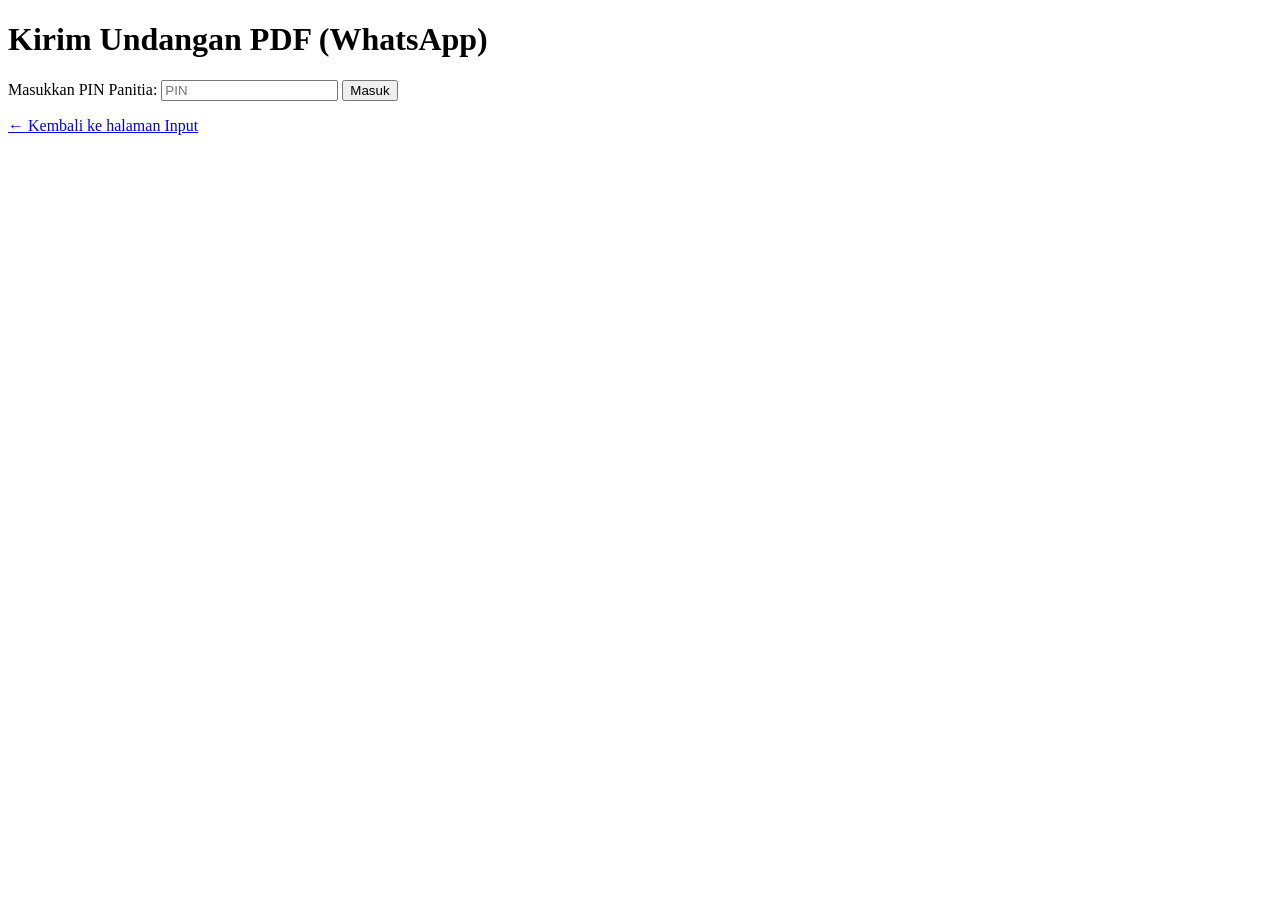
==== cetak.html @ 3e4bdc35 "Create cetak.html" ====
<!DOCTYPE html>
<html>
<head>
<base target="_top">
<meta name="viewport" content="width=device-width, initial-scale=1">
<?!= include('style'); ?>
<style>
/* Style Halaman Layar Utama */
#daftarPemilih {
  display: grid;
  gap: 10px;
  margin: 8px 0 16px;
  max-height: 65vh;
  overflow-y: auto;
}
#judulList {
  font-weight: 700;
  color: #1a3c6e;
  margin: 12px 4px 0;
  min-height: 20px;
}
.baris-pemilih {
  display: flex;
  align-items: center;
  justify-content: space-between;
  gap: 10px;
  padding: 12px 14px;
  background: #ffffff;
  border-radius: 8px;
  border: 1px solid #e0e0e0;
  box-shadow: 0 1px 3px rgba(0,0,0,0.05);
  transition: opacity 0.4s;
}
.baris-pemilih.hilang { opacity: 0; }
.pemilih-info {
  flex: 1;
  min-width: 0;
  word-break: break-word;
  line-height: 1.5;
}
.aksi { flex-shrink: 0; text-align: center; }
.btn-wa {
  background-color: #25D366;
  color: white;
  border: none;
  padding: 8px 14px;
  border-radius: 6px;
  font-weight: bold;
  cursor: pointer;
  font-size: 13px;
  text-decoration: none;
  display: inline-block;
  text-align: center;
  width: auto;
  margin: 0;
  min-height: 0;
}
.btn-wa:hover { background-color: #128C7E; }
.btn-wa:disabled { background-color: #ccc; cursor: not-allowed; }
.badge-terkirim {
  display: block;
  color: #155724;
  background: #d4edda;
  border-radius: 6px;
  padding: 5px 10px;
  font-size: 13px;
  font-weight: 700;
  margin-bottom: 6px;
}
.btn-ulang {
  background: #999;
  width: auto;
  margin: 0;
  padding: 6px 10px;
  font-size: 12px;
  min-height: 0;
  min-width: 0;
}
.btn-ulang:hover { background: #777; }
/* Baris tombol muat & pencarian */
.baris-tombol { display: flex; gap: 8px; flex-wrap: wrap; }
.baris-tombol button { flex: 1; width: auto; margin: 0; }
.btn-sudah { background: #4b5563; }
.btn-sudah:hover { background: #374151; }
.baris-cari { margin-top: 10px; display: flex; gap: 8px; }
.baris-cari input { flex: 1; min-width: 0; margin-bottom: 0; width: auto; }
.baris-cari button { width: auto; margin: 0; }
</style>
</head>
<body>
<div class="container">
<h1>Kirim Undangan PDF (WhatsApp)</h1>

<!-- Step 1: Input PIN Panitia -->
<div id="pinBox" class="card">
<label for="pinInput">Masukkan PIN Panitia:</label>
<input type="password" id="pinInput" placeholder="PIN" />
<button onclick="cekPin()">Masuk</button>
<p id="pinError" class="error"></p>
</div>

<!-- Step 2: Main Control -->
<div id="mainBox" style="display:none;">
<div class="card">
<div class="baris-tombol">
<button onclick="muatBelumDicetak()">Belum Dikirim</button>
<button class="btn-sudah" onclick="muatSudahDicetak()">Sudah Dikirim</button>
</div>
<div class="baris-cari">
<input type="text" id="searchInput" placeholder="Cari NIK / Nama..." />
<button onclick="cariSatuan()" class="secondary">Cari</button>
</div>
</div>

<!-- List Hasil -->
<div id="judulList"></div>
<div id="daftarPemilih"></div>
</div>

<p class="footer">
<a href="https://script.google.com/macros/s/AKfycby7AdtwBY1N4fU_EynKRqPYEvyVZkb4MA5euTF47bxv1L70aYbmXpe4U1VZcaYp/exec">&larr; Kembali ke halaman Input</a>
</p>
</div>

<script>
let PIN = '';
let LIST = [];
let MODE = 'belum'; // 'belum' | 'sudah' | 'cari'
let JUDUL = '';

function esc(s) {
  if (s == null) return '';
  return String(s).replace(/[<&>]/g, function (c) {
    return {'&': '&amp;', '<': '&lt;', '>': '&gt;', '"': '&quot;', "'": '&#39;'}[c];
  });
}

function alamatTeks(p) {
  return (p.blok || '-') + (p.noBlok || '-') + '/' + (p.noRumah || '-');
}

function cekPin() {
  const pin = document.getElementById('pinInput').value;
  const err = document.getElementById('pinError');
  err.innerText = 'Memeriksa PIN...';
  google.script.run
    .withSuccessHandler(function (res) {
      if (res && res.valid) {
        PIN = pin;
        document.getElementById('pinBox').style.display = 'none';
        document.getElementById('mainBox').style.display = 'block';
        err.innerText = '';
        muatBelumDicetak();
      } else {
        err.innerText = (res && res.message) || 'PIN Salah!';
      }
    })
    .withFailureHandler(function (e) {
      err.innerText = 'Error: ' + e.message;
    })
    .verifikasipin(pin, 'cetak');
}

function tampilkanMemuat(teks) {
  document.getElementById('judulList').innerText = '';
  document.getElementById('daftarPemilih').innerHTML = '<p>' + esc(teks) + '</p>';
}

function tampilkanError(e) {
  document.getElementById('daftarPemilih').innerHTML = '<p class="error">Error: ' + esc(e && e.message) + '</p>';
}

function muatBelumDicetak() {
  MODE = 'belum';
  tampilkanMemuat('Memuat data...');
  google.script.run
    .withSuccessHandler(function (data) {
      tampilkanDaftar(data || [], 'Belum dikirim');
    })
    .withFailureHandler(tampilkanError)
    .getDaftarBelumDicetak(PIN);
}

function muatSudahDicetak() {
  MODE = 'sudah';
  tampilkanMemuat('Memuat data...');
  google.script.run
    .withSuccessHandler(function (data) {
      tampilkanDaftar(data || [], 'Sudah dikirim');
    })
    .withFailureHandler(tampilkanError)
    .getDaftarSudahDicetak(PIN);
}

function cariSatuan() {
  const keyword = document.getElementById('searchInput').value;
  if (!keyword.trim()) return;
  MODE = 'cari';
  tampilkanMemuat('Mencari...');
  google.script.run
    .withSuccessHandler(function (data) {
      tampilkanDaftar(data || [], 'Hasil pencarian');
    })
    .withFailureHandler(tampilkanError)
    .cariPemilih(PIN, keyword);
}

function perbaruiJudul() {
  const jumlah = document.querySelectorAll('.baris-pemilih').length;
  document.getElementById('judulList').innerText = JUDUL + ': ' + jumlah + ' orang';
}

function aksiHtml(p, idx) {
  if (p.sudahDicetak === true) {
    return '<span class="badge-terkirim">Terkirim</span>' +
           '<button class="btn-ulang" id="btn-' + idx + '" onclick="prosesKirimWA(' + idx + ')">Kirim Ulang</button>';
  }
  return '<button class="btn-wa" id="btn-' + idx + '" onclick="prosesKirimWA(' + idx + ')">Buat PDF &amp; Kirim</button>';
}

function tampilkanDaftar(list, judul) {
  LIST = list || [];
  JUDUL = judul;
  const div = document.getElementById('daftarPemilih');
  div.innerHTML = '';
  if (LIST.length === 0) {
    document.getElementById('judulList').innerText = judul;
    div.innerHTML = '<p>' + (MODE === 'belum' ? 'Semua undangan sudah dikirim.' : 'Data tidak ditemukan.') + '</p>';
    return;
  }
  LIST.forEach(function (p, idx) {
    if (MODE === 'belum') p.sudahDicetak = false;
    if (MODE === 'sudah') p.sudahDicetak = true;
    const item = document.createElement('div');
    item.className = 'baris-pemilih';
    item.id = 'row-' + idx;
    item.innerHTML =
      '<div class="pemilih-info">' +
      '<strong>' + esc(p.nama) + '</strong><br/>' +
      '<small>NIK: ' + esc(p.nik || '-') + '</small><br/>' +
      '<small>No. DPT: ' + esc(p.no || '-') + '</small> | ' +
      '<small>Blok/Rumah: ' + esc(alamatTeks(p)) + '</small><br/>' +
      '<small>WA: ' + esc(p.noWhatsapp || '-') + '</small>' +
      '</div>' +
      '<div class="aksi" id="action-area-' + idx + '">' + aksiHtml(p, idx) + '</div>';
    div.appendChild(item);
  });
  perbaruiJudul();
}

function formatNomorWA(noHP) {
  if (!noHP) return '';
  let cleaned = String(noHP).replace(/\D/g, '');
  if (cleaned.startsWith('0')) {
    cleaned = '62' + cleaned.substring(1);
  }
  return cleaned;
}

function prosesKirimWA(idx) {
  const pemilih = LIST[idx];
  if (!pemilih) return;
  const btn = document.getElementById('btn-' + idx);
  const teksAsli = btn ? btn.innerText : '';
  if (btn) {
    btn.disabled = true;
    btn.innerText = 'Membuat PDF...';
  }
  
  google.script.run
    .withSuccessHandler(function (res) {
      if (res && res.success) {
        const noFormatted = formatNomorWA(pemilih.noWhatsapp);
        const baris = [
          '*SURAT UNDANGAN PEMILIHAN KETUA RW 016*',
          'Yth. Bapak/Ibu/Saudara/i: *' + res.nama + '*',
          'Berikut kami lampirkan dokumen Surat Undangan Resmi Anda dalam bentuk PDF.',
          'Silakan unduh melalui link berikut: ' + res.pdfUrl,
          'Mohon hadir pada pelaksanaan pemungutan suara dengan menunjukkan Surat Undangan ini (di HP/cetak) serta membawa KTP Fisik.',
          '',
          'Terima Kasih,',
          '*Panitia Pemilihan RW 016*'
        ];
        const pesan = baris.join('\n');
        const waUrl = 'https://api.whatsapp.com/send?phone=' + noFormatted + '&text=' + encodeURIComponent(pesan);
        
        const actionArea = document.getElementById('action-area-' + idx);
        if (actionArea) {
          actionArea.innerHTML = '<a href="' + waUrl + '" target="_blank" rel="noopener" class="btn-wa" style="background-color: #128C7E;" onclick="tandaiTerkirim(' + idx + ')">Buka WhatsApp &amp; Kirim</a>';
        }
      } else {
        alert('Gagal: ' + ((res && res.message) || 'Terjadi kesalahan.'));
        if (btn) {
          btn.disabled = false;
          btn.innerText = teksAsli;
        }
      }
    })
    .withFailureHandler(function (err) {
      alert('Error: ' + err.message);
      if (btn) {
        btn.disabled = false;
        btn.innerText = teksAsli;
      }
    })
    .kirimUndanganPdfPerWarga(PIN, pemilih.nik);
}

function tandaiTerkirim(idx) {
  const p = LIST[idx];
  if (!p) return;
  
  google.script.run
    .withFailureHandler(function(e) {
      alert('Gagal menandai terkirim: ' + e.message);
    })
    .tandaiSudahDicetak(PIN, p.nik);
  
  p.sudahDicetak = true;
  
  setTimeout(function() {
    const row = document.getElementById('row-' + idx);
    if (!row) return;
    if (MODE === 'belum') {
      row.classList.add('hilang');
      setTimeout(function () {
        row.remove();
        perbaruiJudul();
        if (document.querySelectorAll('.baris-pemilih').length === 0) {
          document.getElementById('daftarPemilih').innerHTML = '<p>Semua undangan sudah dikirim.</p>';
        }
      }, 400);
    } else {
      const area = document.getElementById('action-area-' + idx);
      if (area) {
        area.innerHTML = '<span class="badge-terkirim">Terkirim</span>' +
                         '<button class="btn-ulang" id="btn-' + idx + '" onclick="prosesKirimWA(' + idx + ')">Kirim Ulang</button>';
      }
    }
  }, 700);
}
</script>
</body>
</html>
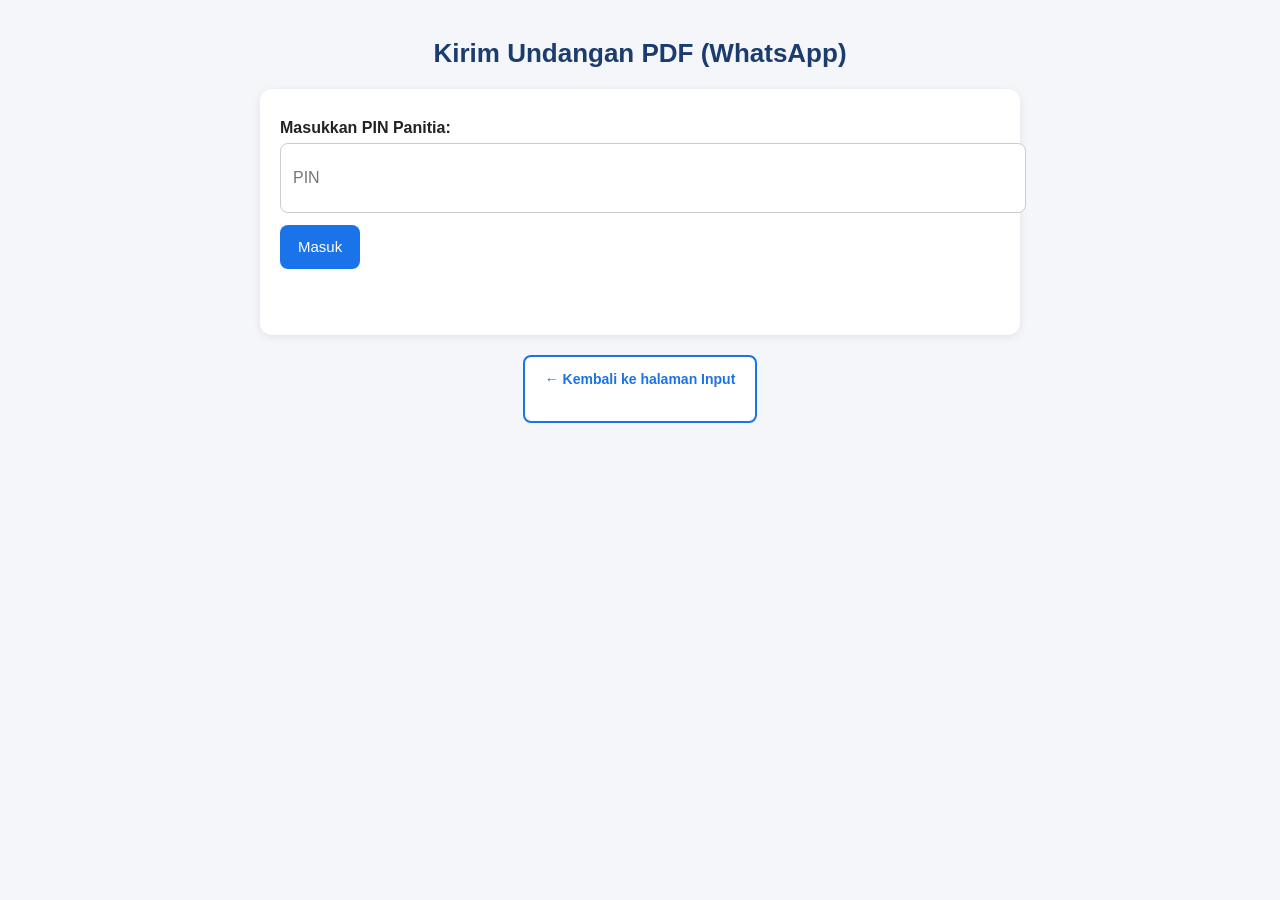
==== commit d9f677fc: "Update cetak.html" ====
--- a/cetak.html
+++ b/cetak.html
@@ -3,7 +3,7 @@
 <head>
 <base target="_top">
 <meta name="viewport" content="width=device-width, initial-scale=1">
-<?!= include('style'); ?>
+<link rel="stylesheet" href="style.css">
 <style>
 /* Style Halaman Layar Utama */
 #daftarPemilih {
--- a/style.css
+++ b/style.css
@@ -0,0 +1,95 @@
+<style>
+* { box-sizing: border-box; }
+html { -webkit-text-size-adjust: 100%; }
+body {
+    font-family: 'Segoe UI', Arial, sans-serif;
+    background: #f4f6f9;
+    margin: 0;
+    padding: 20px;
+    color: #222;
+}
+
+/* Desktop: form tidak melebar penuh biar enak dibaca. HP: otomatis full-width karena max-width di-cap tapi body sudah punya padding kecil. */
+.container { max-width: 700px; margin: 0 auto; }
+h1 { text-align: center; color: #1a3c6e; font-size: 22px; line-height: 1.3; }
+
+.card {
+    background: #fff;
+    border-radius: 12px;
+    padding: 20px;
+    box-shadow: 0 2px 8px rgba(0,0,0,0.08);
+    margin-bottom: 16px;
+}
+
+.card label { display: block; margin: 10px 0 6px; font-weight: 600; }
+.card input {
+    width: 100%;
+    padding: 12px;
+    border: 1px solid #ccc;
+    border-radius: 8px;
+    font-size: 16px; /* 16px+ mencegah Safari/Chrome di HP otomatis zoom-in saat fokus ke input */
+    margin-bottom: 8px;
+    min-height: 44px; /* target sentuh nyaman di HP */
+}
+
+/* Grup tombol: boleh turun ke baris baru di layar sempit, sejajar di layar lebar */
+.card, #aksiBox {
+    display: block;
+}
+
+button {
+    background: #1a73e8;
+    color: #fff;
+    border: none;
+    padding: 12px 18px;
+    border-radius: 8px;
+    cursor: pointer;
+    font-size: 15px;
+    margin: 4px 6px 4px 0;
+    min-height: 44px;
+    min-width: 44px;
+}
+
+button:hover { background: #1558b0; }
+button:active { transform: scale(0.98); }
+button:disabled { background: #999; cursor: not-allowed; }
+button.secondary { background: #f8d7da; color: #721c24; }
+button.secondary:hover { background: #777; }
+
+.message { padding: 12px; border-radius: 8px; font-weight: 600; margin-top: 10px; word-break: break-word; }
+.message.success { background: #d4edda; color: #155724; }
+.message.error { background: #f8d7da; color: #721c24; }
+.error { color: #c0392b; font-size: 13px; min-height: 16px; }
+
+.footer { text-align: center; margin-top: 20px; font-size: 14px; }
+.footer a {
+    display: inline-block;
+    color: #1a73e8;
+    text-decoration: none;
+    background: #fff;
+    border: 2px solid #1a73e8;
+    padding: 10px 20px;
+    border-radius: 8px;
+    font-weight: 600;
+    min-height: 44px;
+    line-height: 24px;
+    transition: background 0.15s, color 0.15s;
+}
+.footer a:hover { background: #1a73e8; color: #fff; }
+.footer a:active { transform: scale(0.98); }
+
+/* ===== Penyesuaian khusus layar sempit (HP) ===== */
+@media (max-width: 480px) {
+    body { padding: 12px; }
+    h1 { font-size: 19px; }
+    .card { padding: 16px; border-radius: 10px; }
+    button { width: 100%; margin: 4px 0; } /* tombol full-width, tumpuk rapi ke bawah di HP */
+    .footer a { display: block; }
+}
+
+/* ===== Penyesuaian layar lebar (Desktop besar) ===== */
+@media (min-width: 1000px) {
+    .container { max-width: 760px; }
+    h1 { font-size: 26px; }
+}
+</style>
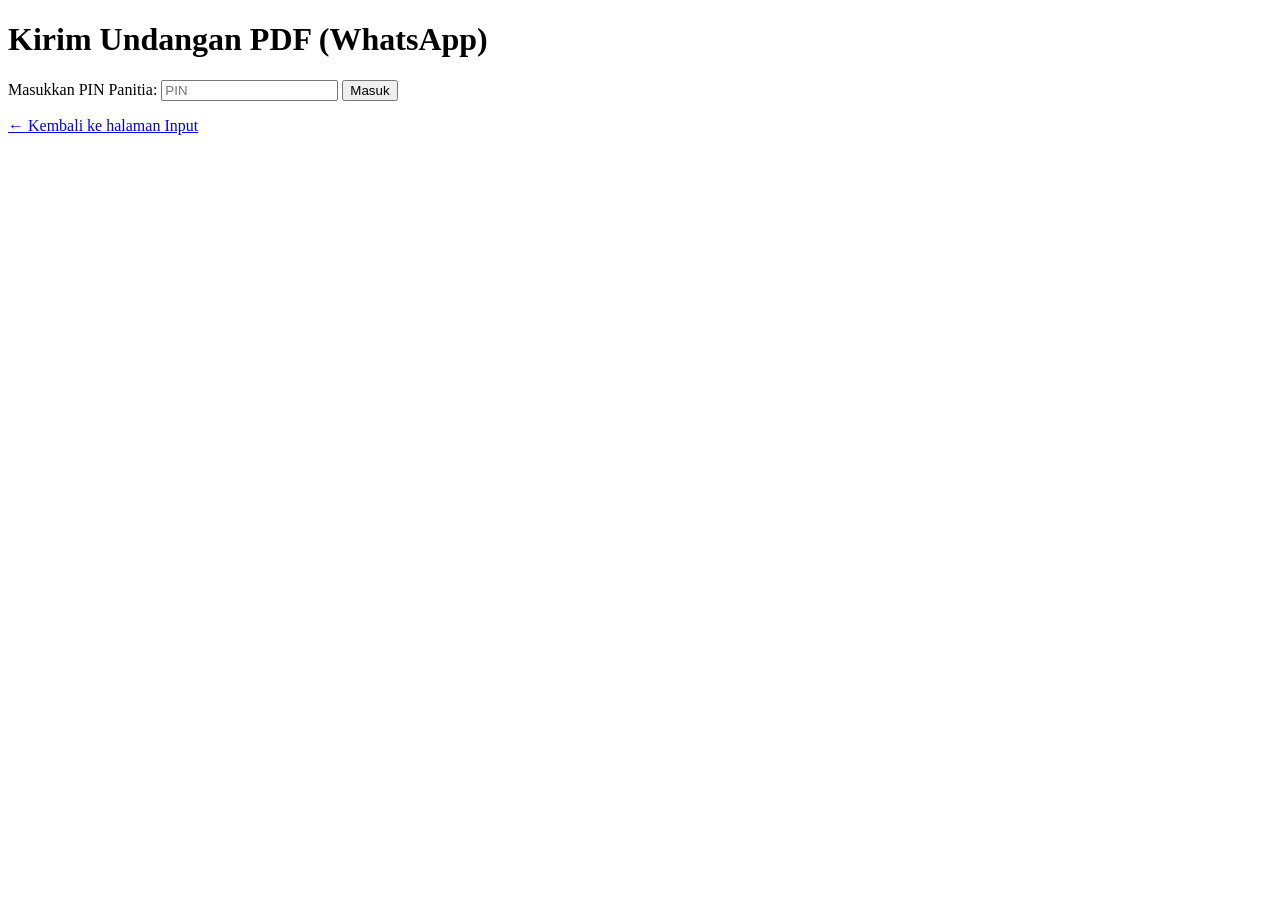
==== commit f477df4f: "Update cetak.html" ====
--- a/cetak.html
+++ b/cetak.html
@@ -1,344 +1,355 @@
 <!DOCTYPE html>
 <html>
 <head>
-<base target="_top">
-<meta name="viewport" content="width=device-width, initial-scale=1">
-<link rel="stylesheet" href="style.css">
-<style>
-/* Style Halaman Layar Utama */
-#daftarPemilih {
-  display: grid;
-  gap: 10px;
-  margin: 8px 0 16px;
-  max-height: 65vh;
-  overflow-y: auto;
-}
-#judulList {
-  font-weight: 700;
-  color: #1a3c6e;
-  margin: 12px 4px 0;
-  min-height: 20px;
-}
-.baris-pemilih {
-  display: flex;
-  align-items: center;
-  justify-content: space-between;
-  gap: 10px;
-  padding: 12px 14px;
-  background: #ffffff;
-  border-radius: 8px;
-  border: 1px solid #e0e0e0;
-  box-shadow: 0 1px 3px rgba(0,0,0,0.05);
-  transition: opacity 0.4s;
-}
-.baris-pemilih.hilang { opacity: 0; }
-.pemilih-info {
-  flex: 1;
-  min-width: 0;
-  word-break: break-word;
-  line-height: 1.5;
-}
-.aksi { flex-shrink: 0; text-align: center; }
-.btn-wa {
-  background-color: #25D366;
-  color: white;
-  border: none;
-  padding: 8px 14px;
-  border-radius: 6px;
-  font-weight: bold;
-  cursor: pointer;
-  font-size: 13px;
-  text-decoration: none;
-  display: inline-block;
-  text-align: center;
-  width: auto;
-  margin: 0;
-  min-height: 0;
-}
-.btn-wa:hover { background-color: #128C7E; }
-.btn-wa:disabled { background-color: #ccc; cursor: not-allowed; }
-.badge-terkirim {
-  display: block;
-  color: #155724;
-  background: #d4edda;
-  border-radius: 6px;
-  padding: 5px 10px;
-  font-size: 13px;
-  font-weight: 700;
-  margin-bottom: 6px;
-}
-.btn-ulang {
-  background: #999;
-  width: auto;
-  margin: 0;
-  padding: 6px 10px;
-  font-size: 12px;
-  min-height: 0;
-  min-width: 0;
-}
-.btn-ulang:hover { background: #777; }
-/* Baris tombol muat & pencarian */
-.baris-tombol { display: flex; gap: 8px; flex-wrap: wrap; }
-.baris-tombol button { flex: 1; width: auto; margin: 0; }
-.btn-sudah { background: #4b5563; }
-.btn-sudah:hover { background: #374151; }
-.baris-cari { margin-top: 10px; display: flex; gap: 8px; }
-.baris-cari input { flex: 1; min-width: 0; margin-bottom: 0; width: auto; }
-.baris-cari button { width: auto; margin: 0; }
-</style>
+  <base target="_top">
+  <meta name="viewport" content="width=device-width, initial-scale=1">
+  <?!= include('Style'); ?>
+  <style>
+    /* Style Halaman Layar Utama */
+    #daftarPemilih {
+      display: grid;
+      gap: 10px;
+      margin: 8px 0 16px;
+      max-height: 65vh;
+      overflow-y: auto;
+    }
+    #judulList { font-weight: 700; color: #1a3c6e; margin: 12px 4px 0; min-height: 20px; }
+    .baris-pemilih {
+      display: flex;
+      align-items: center;
+      justify-content: space-between;
+      gap: 10px;
+      padding: 12px 14px;
+      background: #ffffff;
+      border-radius: 8px;
+      border: 1px solid #e0e0e0;
+      box-shadow: 0 1px 3px rgba(0,0,0,0.05);
+      transition: opacity 0.4s;
+    }
+    .baris-pemilih.hilang { opacity: 0; }
+    .pemilih-info { flex: 1; min-width: 0; word-break: break-word; line-height: 1.5; }
+    .aksi { flex-shrink: 0; text-align: center; }
+    .btn-wa {
+      background-color: #25D366;
+      color: white;
+      border: none;
+      padding: 8px 14px;
+      border-radius: 6px;
+      font-weight: bold;
+      cursor: pointer;
+      font-size: 13px;
+      text-decoration: none;
+      display: inline-block;
+      text-align: center;
+      width: auto;
+      margin: 0;
+      min-height: 0;
+    }
+    .btn-wa:hover { background-color: #128C7E; }
+    .btn-wa:disabled { background-color: #ccc; cursor: not-allowed; }
+    .badge-terkirim {
+      display: block;
+      color: #155724;
+      background: #d4edda;
+      border-radius: 6px;
+      padding: 5px 10px;
+      font-size: 13px;
+      font-weight: 700;
+      margin-bottom: 6px;
+    }
+    .btn-ulang {
+      background: #999;
+      width: auto;
+      margin: 0;
+      padding: 6px 10px;
+      font-size: 12px;
+      min-height: 0;
+      min-width: 0;
+    }
+    .btn-ulang:hover { background: #777; }
+    /* Baris tombol muat & pencarian: tombol tidak boleh full-width di sini */
+    .baris-tombol { display: flex; gap: 8px; flex-wrap: wrap; }
+    .baris-tombol button { flex: 1; width: auto; margin: 0; }
+    .btn-sudah { background: #4b5563; }
+    .btn-sudah:hover { background: #374151; }
+    .baris-cari { margin-top: 10px; display: flex; gap: 8px; }
+    .baris-cari input { flex: 1; min-width: 0; margin-bottom: 0; width: auto; }
+    .baris-cari button { width: auto; margin: 0; }
+  </style>
 </head>
 <body>
-<div class="container">
-<h1>Kirim Undangan PDF (WhatsApp)</h1>
-
-<!-- Step 1: Input PIN Panitia -->
-<div id="pinBox" class="card">
-<label for="pinInput">Masukkan PIN Panitia:</label>
-<input type="password" id="pinInput" placeholder="PIN" />
-<button onclick="cekPin()">Masuk</button>
-<p id="pinError" class="error"></p>
-</div>
-
-<!-- Step 2: Main Control -->
-<div id="mainBox" style="display:none;">
-<div class="card">
-<div class="baris-tombol">
-<button onclick="muatBelumDicetak()">Belum Dikirim</button>
-<button class="btn-sudah" onclick="muatSudahDicetak()">Sudah Dikirim</button>
-</div>
-<div class="baris-cari">
-<input type="text" id="searchInput" placeholder="Cari NIK / Nama..." />
-<button onclick="cariSatuan()" class="secondary">Cari</button>
-</div>
-</div>
-
-<!-- List Hasil -->
-<div id="judulList"></div>
-<div id="daftarPemilih"></div>
-</div>
-
-<p class="footer">
-<a href="https://script.google.com/macros/s/AKfycby7AdtwBY1N4fU_EynKRqPYEvyVZkb4MA5euTF47bxv1L70aYbmXpe4U1VZcaYp/exec">&larr; Kembali ke halaman Input</a>
-</p>
-</div>
-
-<script>
-let PIN = '';
-let LIST = [];
-let MODE = 'belum'; // 'belum' | 'sudah' | 'cari'
-let JUDUL = '';
-
-function esc(s) {
-  if (s == null) return '';
-  return String(s).replace(/[<&>]/g, function (c) {
-    return {'&': '&amp;', '<': '&lt;', '>': '&gt;', '"': '&quot;', "'": '&#39;'}[c];
-  });
-}
-
-function alamatTeks(p) {
-  return (p.blok || '-') + (p.noBlok || '-') + '/' + (p.noRumah || '-');
-}
-
-function cekPin() {
-  const pin = document.getElementById('pinInput').value;
-  const err = document.getElementById('pinError');
-  err.innerText = 'Memeriksa PIN...';
-  google.script.run
-    .withSuccessHandler(function (res) {
-      if (res && res.valid) {
-        PIN = pin;
-        document.getElementById('pinBox').style.display = 'none';
-        document.getElementById('mainBox').style.display = 'block';
-        err.innerText = '';
-        muatBelumDicetak();
-      } else {
-        err.innerText = (res && res.message) || 'PIN Salah!';
+  <div class="container">
+    <h1>Kirim Undangan PDF (WhatsApp)</h1>
+
+    <!-- Step 1: Input PIN Panitia -->
+    <div id="pinBox" class="card">
+      <label for="pinInput">Masukkan PIN Panitia:</label>
+      <input type="password" id="pinInput" placeholder="PIN" />
+      <button onclick="cekPin()">Masuk</button>
+      <p id="pinError" class="error"></p>
+    </div>
+
+    <!-- Step 2: Main Control -->
+    <div id="mainBox" style="display:none;">
+      <div class="card">
+        <div class="baris-tombol">
+          <button onclick="muatBelumDicetak()">Belum Dikirim</button>
+          <button class="btn-sudah" onclick="muatSudahDicetak()">Sudah Dikirim</button>
+        </div>
+        <div class="baris-cari">
+          <input type="text" id="searchInput" placeholder="Cari NIK / Nama..." />
+          <button onclick="cariSatuan()" class="secondary">Cari</button>
+        </div>
+      </div>
+
+      <!-- List Hasil -->
+      <div id="judulList"></div>
+      <div id="daftarPemilih"></div>
+    </div>
+
+    <p class="footer">
+      <a href="https://finrw.github.io/Dpt/">&larr; Kembali ke halaman Input</a>
+    </p>
+  </div>
+
+  <script>
+    let PIN = '';
+    let LIST = [];      // data yang sedang ditampilkan
+    let MODE = 'belum'; // 'belum' | 'sudah' | 'cari'
+
+    function esc(s) {
+      return String(s == null ? '' : s).replace(/[&<>"']/g, function (c) {
+        return { '&': '&amp;', '<': '&lt;', '>': '&gt;', '"': '&quot;', "'": '&#39;' }[c];
+      });
+    }
+
+    // Contoh hasil: Blok C, No Blok 8, No Rumah 8 -> "C8/8"
+    function alamatTeks(p) {
+      return (p.blok || '-') + (p.noBlok || '') + '/' + (p.noRumah || '-');
+    }
+
+    function cekPin() {
+      const pin = document.getElementById('pinInput').value;
+      const err = document.getElementById('pinError');
+      err.innerText = 'Memeriksa PIN...';
+      google.script.run
+        .withSuccessHandler(function (res) {
+          if (res && res.valid) {
+            PIN = pin;
+            document.getElementById('pinBox').style.display = 'none';
+            document.getElementById('mainBox').style.display = 'block';
+            err.innerText = '';
+            muatBelumDicetak();
+          } else {
+            err.innerText = (res && res.message) || 'PIN Salah!';
+          }
+        })
+        .withFailureHandler(function (e) {
+          err.innerText = 'Error: ' + e.message;
+        })
+        .verifikasiPin(pin, 'cetak');
+    }
+
+    function tampilkanMemuat(teks) {
+      document.getElementById('judulList').innerText = '';
+      document.getElementById('daftarPemilih').innerHTML = '<p>' + esc(teks) + '</p>';
+    }
+
+    function tampilkanError(e) {
+      document.getElementById('daftarPemilih').innerHTML =
+        '<p class="error">Error: ' + esc(e && e.message) + '</p>';
+    }
+
+    function muatBelumDicetak() {
+      MODE = 'belum';
+      tampilkanMemuat('Memuat data...');
+      google.script.run
+        .withSuccessHandler(function (data) {
+          tampilkanDaftar(data || [], 'Belum dikirim');
+        })
+        .withFailureHandler(tampilkanError)
+        .getDaftarBelumDicetak(PIN);
+    }
+
+    function muatSudahDicetak() {
+      MODE = 'sudah';
+      tampilkanMemuat('Memuat data...');
+      google.script.run
+        .withSuccessHandler(function (data) {
+          tampilkanDaftar(data || [], 'Sudah dikirim');
+        })
+        .withFailureHandler(tampilkanError)
+        .getDaftarSudahDicetak(PIN);
+    }
+
+    function cariSatuan() {
+      const keyword = document.getElementById('searchInput').value;
+      if (!keyword.trim()) return;
+      MODE = 'cari';
+      tampilkanMemuat('Mencari...');
+      google.script.run
+        .withSuccessHandler(function (data) {
+          tampilkanDaftar(data || [], 'Hasil pencarian');
+        })
+        .withFailureHandler(tampilkanError)
+        .cariPemilih(PIN, keyword);
+    }
+
+    function perbaruiJudul() {
+      const jumlah = document.querySelectorAll('.baris-pemilih').length;
+      document.getElementById('judulList').innerText = JUDUL + ': ' + jumlah + ' orang';
+    }
+
+    let JUDUL = '';
+
+    function aksiHtml(p, idx) {
+      if (p.sudahDicetak === true) {
+        return '<span class="badge-terkirim">✓ Terkirim</span>' +
+          '<button class="btn-ulang" id="btn-' + idx + '" onclick="prosesKirimWA(' + idx + ')">Kirim Ulang</button>';
       }
-    })
-    .withFailureHandler(function (e) {
-      err.innerText = 'Error: ' + e.message;
-    })
-    .verifikasipin(pin, 'cetak');
-}
-
-function tampilkanMemuat(teks) {
-  document.getElementById('judulList').innerText = '';
-  document.getElementById('daftarPemilih').innerHTML = '<p>' + esc(teks) + '</p>';
-}
-
-function tampilkanError(e) {
-  document.getElementById('daftarPemilih').innerHTML = '<p class="error">Error: ' + esc(e && e.message) + '</p>';
-}
-
-function muatBelumDicetak() {
-  MODE = 'belum';
-  tampilkanMemuat('Memuat data...');
-  google.script.run
-    .withSuccessHandler(function (data) {
-      tampilkanDaftar(data || [], 'Belum dikirim');
-    })
-    .withFailureHandler(tampilkanError)
-    .getDaftarBelumDicetak(PIN);
-}
-
-function muatSudahDicetak() {
-  MODE = 'sudah';
-  tampilkanMemuat('Memuat data...');
-  google.script.run
-    .withSuccessHandler(function (data) {
-      tampilkanDaftar(data || [], 'Sudah dikirim');
-    })
-    .withFailureHandler(tampilkanError)
-    .getDaftarSudahDicetak(PIN);
-}
-
-function cariSatuan() {
-  const keyword = document.getElementById('searchInput').value;
-  if (!keyword.trim()) return;
-  MODE = 'cari';
-  tampilkanMemuat('Mencari...');
-  google.script.run
-    .withSuccessHandler(function (data) {
-      tampilkanDaftar(data || [], 'Hasil pencarian');
-    })
-    .withFailureHandler(tampilkanError)
-    .cariPemilih(PIN, keyword);
-}
-
-function perbaruiJudul() {
-  const jumlah = document.querySelectorAll('.baris-pemilih').length;
-  document.getElementById('judulList').innerText = JUDUL + ': ' + jumlah + ' orang';
-}
-
-function aksiHtml(p, idx) {
-  if (p.sudahDicetak === true) {
-    return '<span class="badge-terkirim">Terkirim</span>' +
-           '<button class="btn-ulang" id="btn-' + idx + '" onclick="prosesKirimWA(' + idx + ')">Kirim Ulang</button>';
-  }
-  return '<button class="btn-wa" id="btn-' + idx + '" onclick="prosesKirimWA(' + idx + ')">Buat PDF &amp; Kirim</button>';
-}
-
-function tampilkanDaftar(list, judul) {
-  LIST = list || [];
-  JUDUL = judul;
-  const div = document.getElementById('daftarPemilih');
-  div.innerHTML = '';
-  if (LIST.length === 0) {
-    document.getElementById('judulList').innerText = judul;
-    div.innerHTML = '<p>' + (MODE === 'belum' ? 'Semua undangan sudah dikirim.' : 'Data tidak ditemukan.') + '</p>';
-    return;
-  }
-  LIST.forEach(function (p, idx) {
-    if (MODE === 'belum') p.sudahDicetak = false;
-    if (MODE === 'sudah') p.sudahDicetak = true;
-    const item = document.createElement('div');
-    item.className = 'baris-pemilih';
-    item.id = 'row-' + idx;
-    item.innerHTML =
-      '<div class="pemilih-info">' +
-      '<strong>' + esc(p.nama) + '</strong><br/>' +
-      '<small>NIK: ' + esc(p.nik || '-') + '</small><br/>' +
-      '<small>No. DPT: ' + esc(p.no || '-') + '</small> | ' +
-      '<small>Blok/Rumah: ' + esc(alamatTeks(p)) + '</small><br/>' +
-      '<small>WA: ' + esc(p.noWhatsapp || '-') + '</small>' +
-      '</div>' +
-      '<div class="aksi" id="action-area-' + idx + '">' + aksiHtml(p, idx) + '</div>';
-    div.appendChild(item);
-  });
-  perbaruiJudul();
-}
-
-function formatNomorWA(noHP) {
-  if (!noHP) return '';
-  let cleaned = String(noHP).replace(/\D/g, '');
-  if (cleaned.startsWith('0')) {
-    cleaned = '62' + cleaned.substring(1);
-  }
-  return cleaned;
-}
-
-function prosesKirimWA(idx) {
-  const pemilih = LIST[idx];
-  if (!pemilih) return;
-  const btn = document.getElementById('btn-' + idx);
-  const teksAsli = btn ? btn.innerText : '';
-  if (btn) {
-    btn.disabled = true;
-    btn.innerText = 'Membuat PDF...';
-  }
-  
-  google.script.run
-    .withSuccessHandler(function (res) {
-      if (res && res.success) {
-        const noFormatted = formatNomorWA(pemilih.noWhatsapp);
-        const baris = [
-          '*SURAT UNDANGAN PEMILIHAN KETUA RW 016*',
-          'Yth. Bapak/Ibu/Saudara/i: *' + res.nama + '*',
-          'Berikut kami lampirkan dokumen Surat Undangan Resmi Anda dalam bentuk PDF.',
-          'Silakan unduh melalui link berikut: ' + res.pdfUrl,
-          'Mohon hadir pada pelaksanaan pemungutan suara dengan menunjukkan Surat Undangan ini (di HP/cetak) serta membawa KTP Fisik.',
-          '',
-          'Terima Kasih,',
-          '*Panitia Pemilihan RW 016*'
-        ];
-        const pesan = baris.join('\n');
-        const waUrl = 'https://api.whatsapp.com/send?phone=' + noFormatted + '&text=' + encodeURIComponent(pesan);
-        
-        const actionArea = document.getElementById('action-area-' + idx);
-        if (actionArea) {
-          actionArea.innerHTML = '<a href="' + waUrl + '" target="_blank" rel="noopener" class="btn-wa" style="background-color: #128C7E;" onclick="tandaiTerkirim(' + idx + ')">Buka WhatsApp &amp; Kirim</a>';
+      return '<button class="btn-wa" id="btn-' + idx + '" onclick="prosesKirimWA(' + idx + ')">Buat PDF &amp; Kirim</button>';
+    }
+
+    function tampilkanDaftar(list, judul) {
+      LIST = list || [];
+      JUDUL = judul;
+      const div = document.getElementById('daftarPemilih');
+      div.innerHTML = '';
+
+      if (LIST.length === 0) {
+        document.getElementById('judulList').innerText = judul + ': 0 orang';
+        div.innerHTML = '<p>' + (MODE === 'belum'
+          ? 'Semua undangan sudah dikirim 🎉'
+          : 'Data tidak ditemukan.') + '</p>';
+        return;
+      }
+
+      LIST.forEach(function (p, idx) {
+        if (MODE === 'belum') p.sudahDicetak = false;
+        if (MODE === 'sudah') p.sudahDicetak = true;
+
+        const item = document.createElement('div');
+        item.className = 'baris-pemilih';
+        item.id = 'row-' + idx;
+        item.innerHTML =
+          '<div class="pemilih-info">' +
+            '<strong>' + esc(p.nama) + '</strong><br/>' +
+            '<small>NIK: ' + esc(p.nik || '-') + '</small><br/>' +
+            '<small>No. DPT: ' + esc(p.no || '-') +
+            ' | Blok/Rumah: ' + esc(alamatTeks(p)) +
+            ' | WA: ' + esc(p.noWhatsapp || '-') + '</small>' +
+          '</div>' +
+          '<div class="aksi" id="action-area-' + idx + '">' + aksiHtml(p, idx) + '</div>';
+        div.appendChild(item);
+      });
+      perbaruiJudul();
+    }
+
+    function formatNomorWA(noHP) {
+      if (!noHP) return '';
+      let cleaned = ('' + noHP).replace(/\D/g, '');
+      if (cleaned.startsWith('0')) {
+        cleaned = '62' + cleaned.substring(1);
+      }
+      return cleaned;
+    }
+
+    function prosesKirimWA(idx) {
+      const pemilih = LIST[idx];
+      if (!pemilih) return;
+      const btn = document.getElementById('btn-' + idx);
+      const teksAsli = btn ? btn.innerText : '';
+      if (btn) {
+        btn.disabled = true;
+        btn.innerText = 'Membuat PDF...';
+      }
+
+      // 1. Buat PDF di backend Drive
+      google.script.run
+        .withSuccessHandler(function (res) {
+          if (res && res.success) {
+            const noFormatted = formatNomorWA(res.noWa || pemilih.noWhatsapp);
+
+            // 2. Format Pesan WA
+            const baris = [
+              '*SURAT UNDANGAN PEMILIHAN KETUA RW 016*',
+              'Yth. Bapak/Ibu/Saudara/i: *' + res.nama + '*',
+              '',
+              'Berikut kami lampirkan dokumen Surat Undangan Resmi Anda dalam bentuk PDF.',
+              'Silakan unduh melalui link berikut:',
+              res.pdfUrl,
+              '',
+              'Mohon hadir pada pelaksanaan pemungutan suara dengan menunjukkan Surat Undangan ini (di HP/cetak) serta membawa KTP Fisik.',
+              '',
+              'Terima kasih.',
+              '*Panitia Pemilihan RW 016*'
+            ];
+            const pesan = baris.join('\n');
+            const waUrl = 'https://api.whatsapp.com/send?phone=' + noFormatted +
+              '&text=' + encodeURIComponent(pesan);
+
+            // 3. Tombol Buka WhatsApp; saat diklik, ditandai "sudah dikirim"
+            const actionArea = document.getElementById('action-area-' + idx);
+            if (actionArea) {
+              actionArea.innerHTML =
+                '<a href="' + waUrl + '" target="_blank" rel="noopener" class="btn-wa" ' +
+                'style="background-color:#128C7E;" onclick="tandaiTerkirim(' + idx + ')">Buka WhatsApp &rarr;</a>';
+            }
+          } else {
+            alert('Gagal: ' + ((res && res.message) || 'Terjadi kesalahan.'));
+            if (btn) {
+              btn.disabled = false;
+              btn.innerText = teksAsli;
+            }
+          }
+        })
+        .withFailureHandler(function (err) {
+          alert('Error: ' + err.message);
+          if (btn) {
+            btn.disabled = false;
+            btn.innerText = teksAsli;
+          }
+        })
+        .kirimUndanganPdfPerWarga(PIN, pemilih.nik);
+    }
+
+    // Dipanggil saat tombol "Buka WhatsApp" diklik
+    function tandaiTerkirim(idx) {
+      const p = LIST[idx];
+      if (!p) return;
+
+      // Simpan status "sudah dikirim" di Sheet
+      google.script.run
+        .withFailureHandler(function (e) {
+          alert('Gagal menandai terkirim: ' + e.message);
+        })
+        .tandaiSudahDicetak(PIN, [p.nik]);
+
+      p.sudahDicetak = true;
+
+      // Beri jeda singkat supaya WhatsApp sempat terbuka dulu
+      setTimeout(function () {
+        const row = document.getElementById('row-' + idx);
+        if (!row) return;
+
+        if (MODE === 'belum') {
+          // Hilang dari daftar "belum dikirim"
+          row.classList.add('hilang');
+          setTimeout(function () {
+            row.remove();
+            perbaruiJudul();
+            if (document.querySelectorAll('.baris-pemilih').length === 0) {
+              document.getElementById('daftarPemilih').innerHTML =
+                '<p>Semua undangan sudah dikirim 🎉</p>';
+            }
+          }, 400);
+        } else {
+          // Mode cari / sudah dikirim: ubah jadi status "Terkirim"
+          const area = document.getElementById('action-area-' + idx);
+          if (area) area.innerHTML = aksiHtml(p, idx);
         }
-      } else {
-        alert('Gagal: ' + ((res && res.message) || 'Terjadi kesalahan.'));
-        if (btn) {
-          btn.disabled = false;
-          btn.innerText = teksAsli;
-        }
-      }
-    })
-    .withFailureHandler(function (err) {
-      alert('Error: ' + err.message);
-      if (btn) {
-        btn.disabled = false;
-        btn.innerText = teksAsli;
-      }
-    })
-    .kirimUndanganPdfPerWarga(PIN, pemilih.nik);
-}
-
-function tandaiTerkirim(idx) {
-  const p = LIST[idx];
-  if (!p) return;
-  
-  google.script.run
-    .withFailureHandler(function(e) {
-      alert('Gagal menandai terkirim: ' + e.message);
-    })
-    .tandaiSudahDicetak(PIN, p.nik);
-  
-  p.sudahDicetak = true;
-  
-  setTimeout(function() {
-    const row = document.getElementById('row-' + idx);
-    if (!row) return;
-    if (MODE === 'belum') {
-      row.classList.add('hilang');
-      setTimeout(function () {
-        row.remove();
-        perbaruiJudul();
-        if (document.querySelectorAll('.baris-pemilih').length === 0) {
-          document.getElementById('daftarPemilih').innerHTML = '<p>Semua undangan sudah dikirim.</p>';
-        }
-      }, 400);
-    } else {
-      const area = document.getElementById('action-area-' + idx);
-      if (area) {
-        area.innerHTML = '<span class="badge-terkirim">Terkirim</span>' +
-                         '<button class="btn-ulang" id="btn-' + idx + '" onclick="prosesKirimWA(' + idx + ')">Kirim Ulang</button>';
-      }
-    }
-  }, 700);
-}
-</script>
+      }, 700);
+    }
+  </script>
 </body>
 </html>
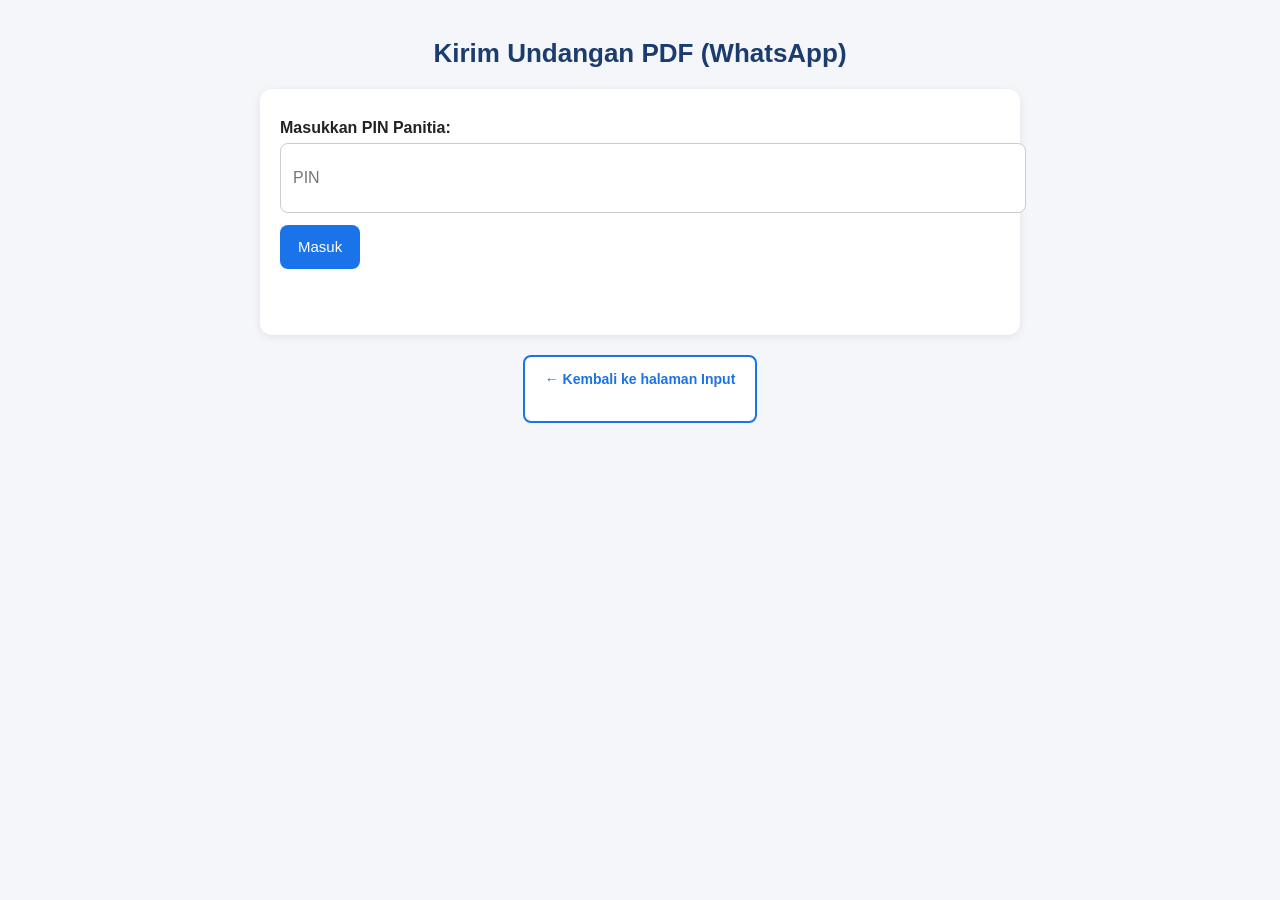
==== commit 3773aef3: "Update cetak.html" ====
--- a/cetak.html
+++ b/cetak.html
@@ -3,7 +3,7 @@
 <head>
   <base target="_top">
   <meta name="viewport" content="width=device-width, initial-scale=1">
-  <?!= include('Style'); ?>
+   <link rel="stylesheet" href="style.css">
   <style>
     /* Style Halaman Layar Utama */
     #daftarPemilih {
--- a/style.css
+++ b/style.css
@@ -0,0 +1,114 @@
+<style>
+  * { box-sizing: border-box; }
+  html { -webkit-text-size-adjust: 100%; }
+  body {
+    font-family: 'Segoe UI', Arial, sans-serif;
+    background: #f4f6f9;
+    margin: 0;
+    padding: 20px;
+    color: #222;
+  }
+
+
+
+
+  /* Desktop: form tidak melebar penuh biar enak dibaca. HP: otomatis full-width karena max-width di-cap tapi body sudah punya padding kecil. */
+  .container { max-width: 700px; margin: 0 auto; }
+  h1 { text-align: center; color: #1a3c6e; font-size: 22px; line-height: 1.3; }
+
+
+
+
+  .card {
+    background: #fff;
+    border-radius: 12px;
+    padding: 20px;
+    box-shadow: 0 2px 8px rgba(0,0,0,0.08);
+    margin-bottom: 16px;
+  }
+  .card label { display: block; margin: 10px 0 6px; font-weight: 600; }
+  .card input {
+    width: 100%;
+    padding: 12px;
+    border: 1px solid #ccc;
+    border-radius: 8px;
+    font-size: 16px; /* 16px+ mencegah Safari/Chrome di HP otomatis zoom-in saat fokus ke input */
+    margin-bottom: 8px;
+    min-height: 44px; /* target sentuh nyaman di HP */
+  }
+
+
+
+
+  /* Grup tombol: boleh turun ke baris baru di layar sempit, sejajar di layar lebar */
+  .card, #aksiBox {
+    display: block;
+  }
+  button {
+    background: #1a73e8;
+    color: #fff;
+    border: none;
+    padding: 12px 18px;
+    border-radius: 8px;
+    cursor: pointer;
+    font-size: 15px;
+    margin: 4px 6px 4px 0;
+    min-height: 44px;
+    min-width: 44px;
+  }
+  button:hover { background: #1558b0; }
+  button:active { transform: scale(0.98); }
+  button:disabled { background: #999; cursor: not-allowed; }
+  button.secondary { background: #999; }
+  button.secondary:hover { background: #777; }
+
+
+
+
+  .message { padding: 12px; border-radius: 8px; font-weight: 600; margin-top: 10px; word-break: break-word; }
+  .message.success { background: #d4edda; color: #155724; }
+  .message.error { background: #f8d7da; color: #721c24; }
+  .error { color: #c0392b; font-size: 13px; min-height: 16px; }
+
+
+
+
+  .footer { text-align: center; margin-top: 20px; font-size: 14px; }
+  .footer a {
+    display: inline-block;
+    color: #1a73e8;
+    text-decoration: none;
+    background: #fff;
+    border: 2px solid #1a73e8;
+    padding: 10px 20px;
+    border-radius: 8px;
+    font-weight: 600;
+    min-height: 44px;
+    line-height: 24px;
+    transition: background 0.15s, color 0.15s;
+  }
+  .footer a:hover { background: #1a73e8; color: #fff; }
+  .footer a:active { transform: scale(0.98); }
+
+
+
+
+  /* ===== Penyesuaian khusus layar sempit (HP) ===== */
+  @media (max-width: 480px) {
+    body { padding: 12px; }
+    h1 { font-size: 19px; }
+    .card { padding: 16px; border-radius: 10px; }
+    button { width: 100%; margin: 4px 0; } /* tombol full-width, tumpuk rapi ke bawah di HP */
+    .footer a { display: block; }
+  }
+
+
+
+
+  /* ===== Penyesuaian layar lebar (Desktop besar) ===== */
+  @media (min-width: 1000px) {
+    .container { max-width: 760px; }
+    h1 { font-size: 26px; }
+  }
+</style>
+
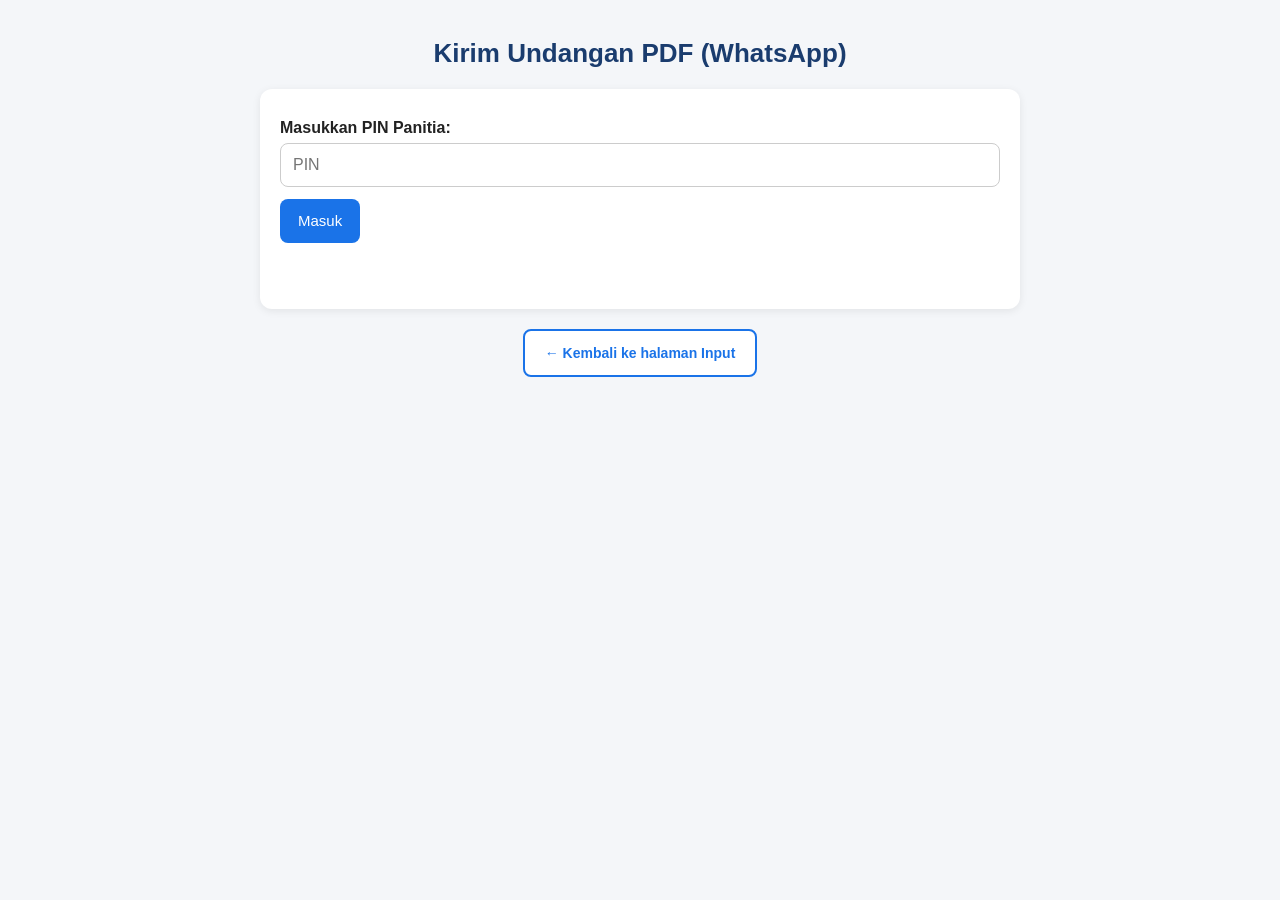
==== commit 78381f75: "Add files via upload" ====
--- a/cetak.html
+++ b/cetak.html
@@ -3,7 +3,12 @@
 <head>
   <base target="_top">
   <meta name="viewport" content="width=device-width, initial-scale=1">
-   <link rel="stylesheet" href="style.css">
+  <link rel="manifest" href="manifest.json">
+  <meta name="theme-color" content="#1a3c6e">
+  <link rel="apple-touch-icon" href="icons/icon-192.png">
+  <link rel="icon" href="icons/icon-192.png">
+  <link rel="stylesheet" href="style.css">
+  <script src="app.js"></script>
   <style>
     /* Style Halaman Layar Utama */
     #daftarPemilih {
@@ -76,6 +81,7 @@
     .baris-cari input { flex: 1; min-width: 0; margin-bottom: 0; width: auto; }
     .baris-cari button { width: auto; margin: 0; }
   </style>
+  <title>DPT RW - Kirim Undangan</title>
 </head>
 <body>
   <div class="container">
@@ -108,7 +114,7 @@
     </div>
 
     <p class="footer">
-      <a href="https://finrw.github.io/Dpt/">&larr; Kembali ke halaman Input</a>
+      <a href="./">&larr; Kembali ke halaman Input</a>
     </p>
   </div>
 
--- a/style.css
+++ b/style.css
@@ -1,114 +1,91 @@
-<style>
-  * { box-sizing: border-box; }
-  html { -webkit-text-size-adjust: 100%; }
-  body {
-    font-family: 'Segoe UI', Arial, sans-serif;
-    background: #f4f6f9;
-    margin: 0;
-    padding: 20px;
-    color: #222;
-  }
+* { box-sizing: border-box; }
+html { -webkit-text-size-adjust: 100%; }
+body {
+  font-family: 'Segoe UI', Arial, sans-serif;
+  background: #f4f6f9;
+  margin: 0;
+  padding: 20px;
+  color: #222;
+}
 
+/* Desktop: form tidak melebar penuh biar enak dibaca. HP: otomatis
+   full-width karena max-width di-cap tapi body sudah punya padding kecil. */
+.container { max-width: 700px; margin: 0 auto; }
+h1 { text-align: center; color: #1a3c6e; font-size: 22px; line-height: 1.3; }
 
+.card {
+  background: #fff;
+  border-radius: 12px;
+  padding: 20px;
+  box-shadow: 0 2px 8px rgba(0,0,0,0.08);
+  margin-bottom: 16px;
+}
+.card label { display: block; margin: 10px 0 6px; font-weight: 600; }
+.card input {
+  width: 100%;
+  padding: 12px;
+  border: 1px solid #ccc;
+  border-radius: 8px;
+  font-size: 16px; /* 16px+ mencegah Safari/Chrome di HP otomatis zoom-in saat fokus ke input */
+  margin-bottom: 8px;
+  min-height: 44px; /* target sentuh nyaman di HP */
+}
 
+/* Grup tombol: boleh turun ke baris baru di layar sempit, sejajar di layar lebar */
+.card, #aksiBox {
+  display: block;
+}
+button {
+  background: #1a73e8;
+  color: #fff;
+  border: none;
+  padding: 12px 18px;
+  border-radius: 8px;
+  cursor: pointer;
+  font-size: 15px;
+  margin: 4px 6px 4px 0;
+  min-height: 44px;
+  min-width: 44px;
+}
+button:hover { background: #1558b0; }
+button:active { transform: scale(0.98); }
+button:disabled { background: #999; cursor: not-allowed; }
+button.secondary { background: #999; }
+button.secondary:hover { background: #777; }
 
-  /* Desktop: form tidak melebar penuh biar enak dibaca. HP: otomatis full-width karena max-width di-cap tapi body sudah punya padding kecil. */
-  .container { max-width: 700px; margin: 0 auto; }
-  h1 { text-align: center; color: #1a3c6e; font-size: 22px; line-height: 1.3; }
+.message { padding: 12px; border-radius: 8px; font-weight: 600; margin-top: 10px; word-break: break-word; }
+.message.success { background: #d4edda; color: #155724; }
+.message.error { background: #f8d7da; color: #721c24; }
+.error { color: #c0392b; font-size: 13px; min-height: 16px; }
 
+.footer { text-align: center; margin-top: 20px; font-size: 14px; }
+.footer a {
+  display: inline-block;
+  color: #1a73e8;
+  text-decoration: none;
+  background: #fff;
+  border: 2px solid #1a73e8;
+  padding: 10px 20px;
+  border-radius: 8px;
+  font-weight: 600;
+  min-height: 44px;
+  line-height: 24px;
+  transition: background 0.15s, color 0.15s;
+}
+.footer a:hover { background: #1a73e8; color: #fff; }
+.footer a:active { transform: scale(0.98); }
 
+/* ===== Penyesuaian khusus layar sempit (HP) ===== */
+@media (max-width: 480px) {
+  body { padding: 12px; }
+  h1 { font-size: 19px; }
+  .card { padding: 16px; border-radius: 10px; }
+  button { width: 100%; margin: 4px 0; } /* tombol full-width, tumpuk rapi ke bawah di HP */
+  .footer a { display: block; }
+}
 
-
-  .card {
-    background: #fff;
-    border-radius: 12px;
-    padding: 20px;
-    box-shadow: 0 2px 8px rgba(0,0,0,0.08);
-    margin-bottom: 16px;
-  }
-  .card label { display: block; margin: 10px 0 6px; font-weight: 600; }
-  .card input {
-    width: 100%;
-    padding: 12px;
-    border: 1px solid #ccc;
-    border-radius: 8px;
-    font-size: 16px; /* 16px+ mencegah Safari/Chrome di HP otomatis zoom-in saat fokus ke input */
-    margin-bottom: 8px;
-    min-height: 44px; /* target sentuh nyaman di HP */
-  }
-
-
-
-
-  /* Grup tombol: boleh turun ke baris baru di layar sempit, sejajar di layar lebar */
-  .card, #aksiBox {
-    display: block;
-  }
-  button {
-    background: #1a73e8;
-    color: #fff;
-    border: none;
-    padding: 12px 18px;
-    border-radius: 8px;
-    cursor: pointer;
-    font-size: 15px;
-    margin: 4px 6px 4px 0;
-    min-height: 44px;
-    min-width: 44px;
-  }
-  button:hover { background: #1558b0; }
-  button:active { transform: scale(0.98); }
-  button:disabled { background: #999; cursor: not-allowed; }
-  button.secondary { background: #999; }
-  button.secondary:hover { background: #777; }
-
-
-
-
-  .message { padding: 12px; border-radius: 8px; font-weight: 600; margin-top: 10px; word-break: break-word; }
-  .message.success { background: #d4edda; color: #155724; }
-  .message.error { background: #f8d7da; color: #721c24; }
-  .error { color: #c0392b; font-size: 13px; min-height: 16px; }
-
-
-
-
-  .footer { text-align: center; margin-top: 20px; font-size: 14px; }
-  .footer a {
-    display: inline-block;
-    color: #1a73e8;
-    text-decoration: none;
-    background: #fff;
-    border: 2px solid #1a73e8;
-    padding: 10px 20px;
-    border-radius: 8px;
-    font-weight: 600;
-    min-height: 44px;
-    line-height: 24px;
-    transition: background 0.15s, color 0.15s;
-  }
-  .footer a:hover { background: #1a73e8; color: #fff; }
-  .footer a:active { transform: scale(0.98); }
-
-
-
-
-  /* ===== Penyesuaian khusus layar sempit (HP) ===== */
-  @media (max-width: 480px) {
-    body { padding: 12px; }
-    h1 { font-size: 19px; }
-    .card { padding: 16px; border-radius: 10px; }
-    button { width: 100%; margin: 4px 0; } /* tombol full-width, tumpuk rapi ke bawah di HP */
-    .footer a { display: block; }
-  }
-
-
-
-
-  /* ===== Penyesuaian layar lebar (Desktop besar) ===== */
-  @media (min-width: 1000px) {
-    .container { max-width: 760px; }
-    h1 { font-size: 26px; }
-  }
-</style>
-
+/* ===== Penyesuaian layar lebar (Desktop besar) ===== */
+@media (min-width: 1000px) {
+  .container { max-width: 760px; }
+  h1 { font-size: 26px; }
+}
